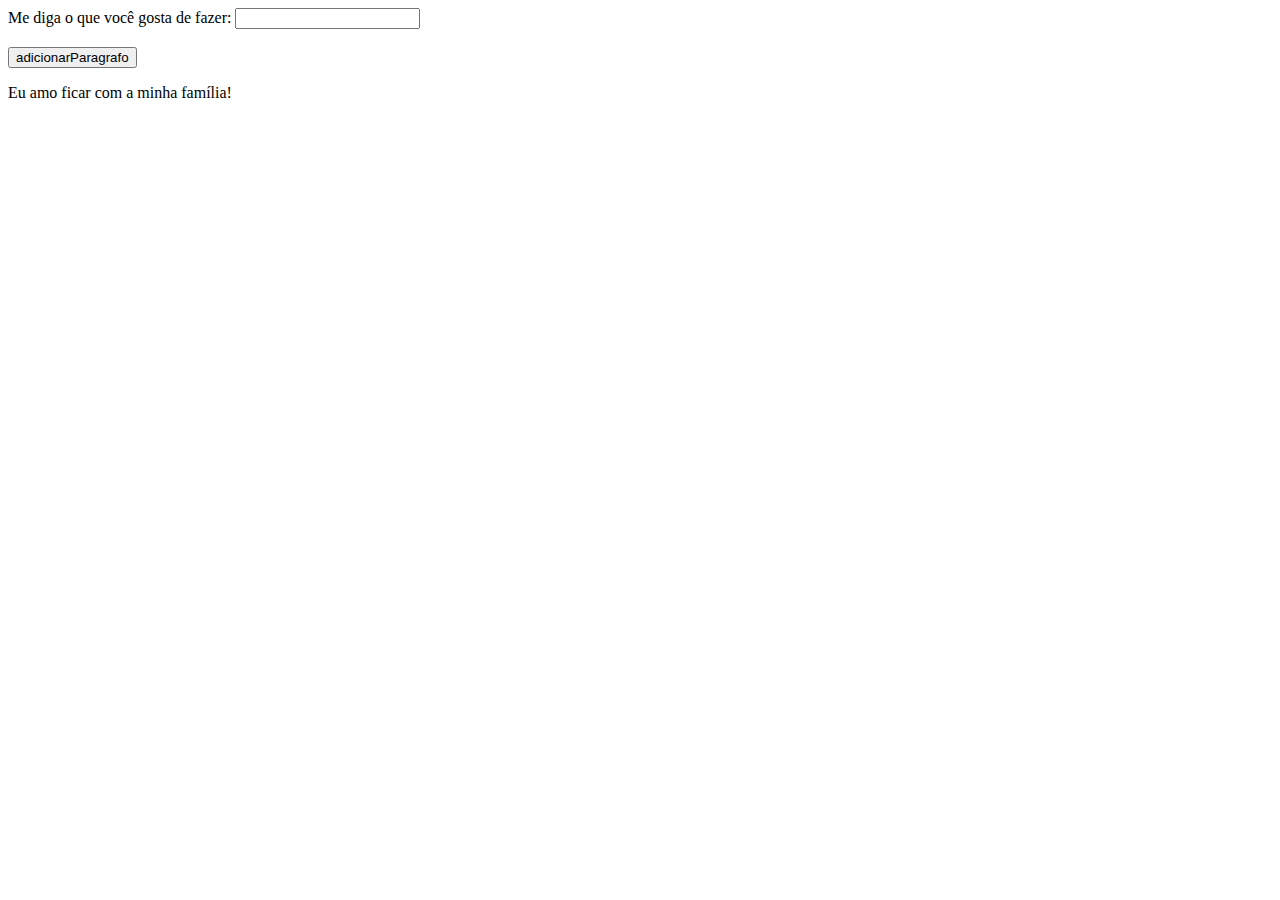
==== index.html @ 0df9dba5 "Add files via upload" ====
<!DOCTYPE html>
<html lang="en">
<head>
    <meta charset="UTF-8">
    <meta name="viewport" content="width=device-width, initial-scale=1.0">
    <title>Document</title>
</head>
<body>
    <label for="paragrafo">Me diga o que você gosta de fazer: </label>
    <input type="text" id="paragrafo"><br><br>
    <button onclick="adicionarParagrafo()">adicionarParagrafo</button>
    <p id="paragrafo">Eu amo ficar com a minha família!</p>
    

    <script src="./Script.js"></script>
</body>
</html>
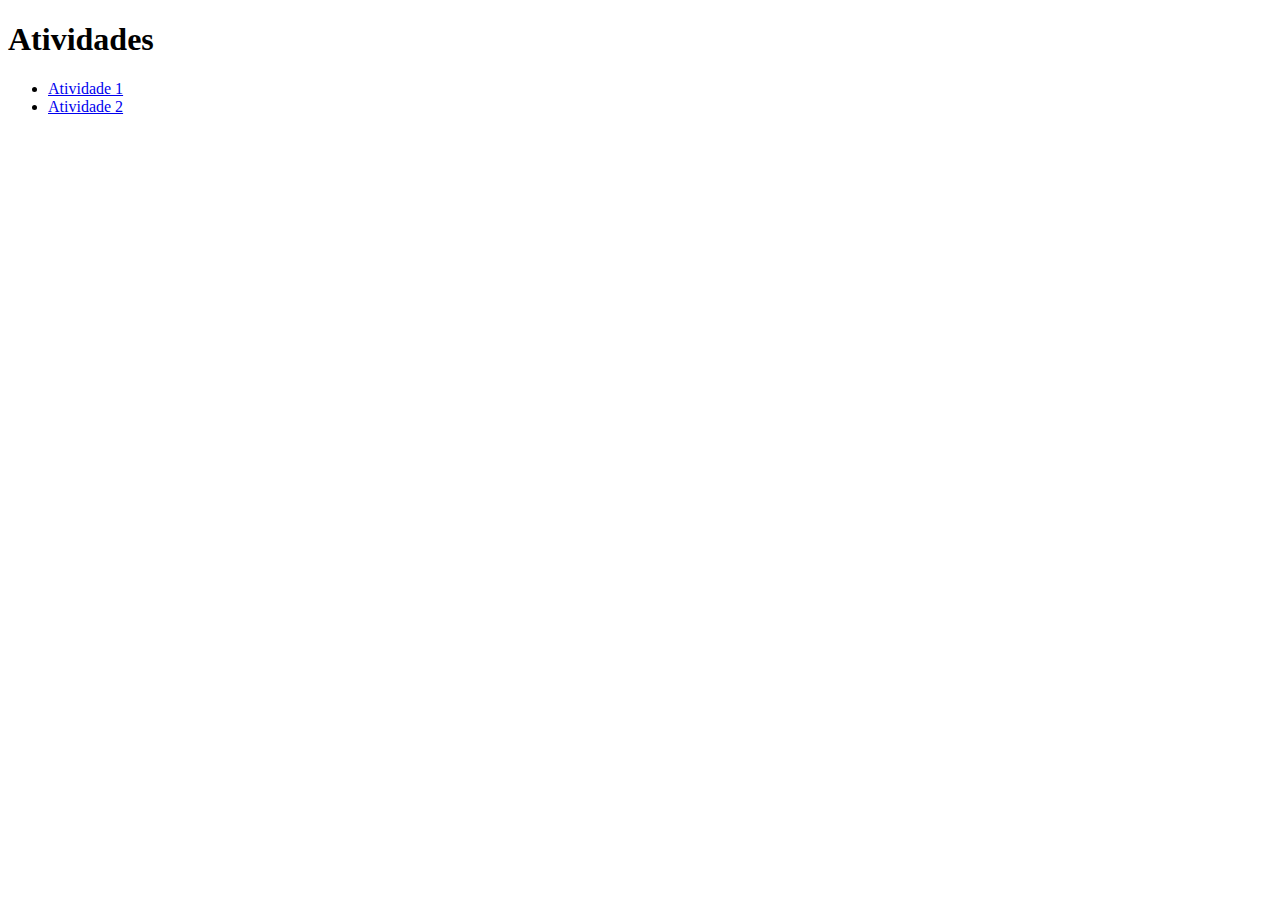
==== commit 433d5024: "Add files via upload" ====
--- a/index.html
+++ b/index.html
@@ -6,12 +6,10 @@
     <title>Document</title>
 </head>
 <body>
-    <label for="paragrafo">Me diga o que você gosta de fazer: </label>
-    <input type="text" id="paragrafo"><br><br>
-    <button onclick="adicionarParagrafo()">adicionarParagrafo</button>
-    <p id="paragrafo">Eu amo ficar com a minha família!</p>
-    
-
-    <script src="./Script.js"></script>
+    <h1>Atividades</h1>
+    <ul>
+        <li><a href="Atividade Pratica_1/index.html">Atividade 1</a></li>
+        <li><a href="Atividade Pratica_2/index.html">Atividade 2</a></li>
+    </ul>
 </body>
 </html>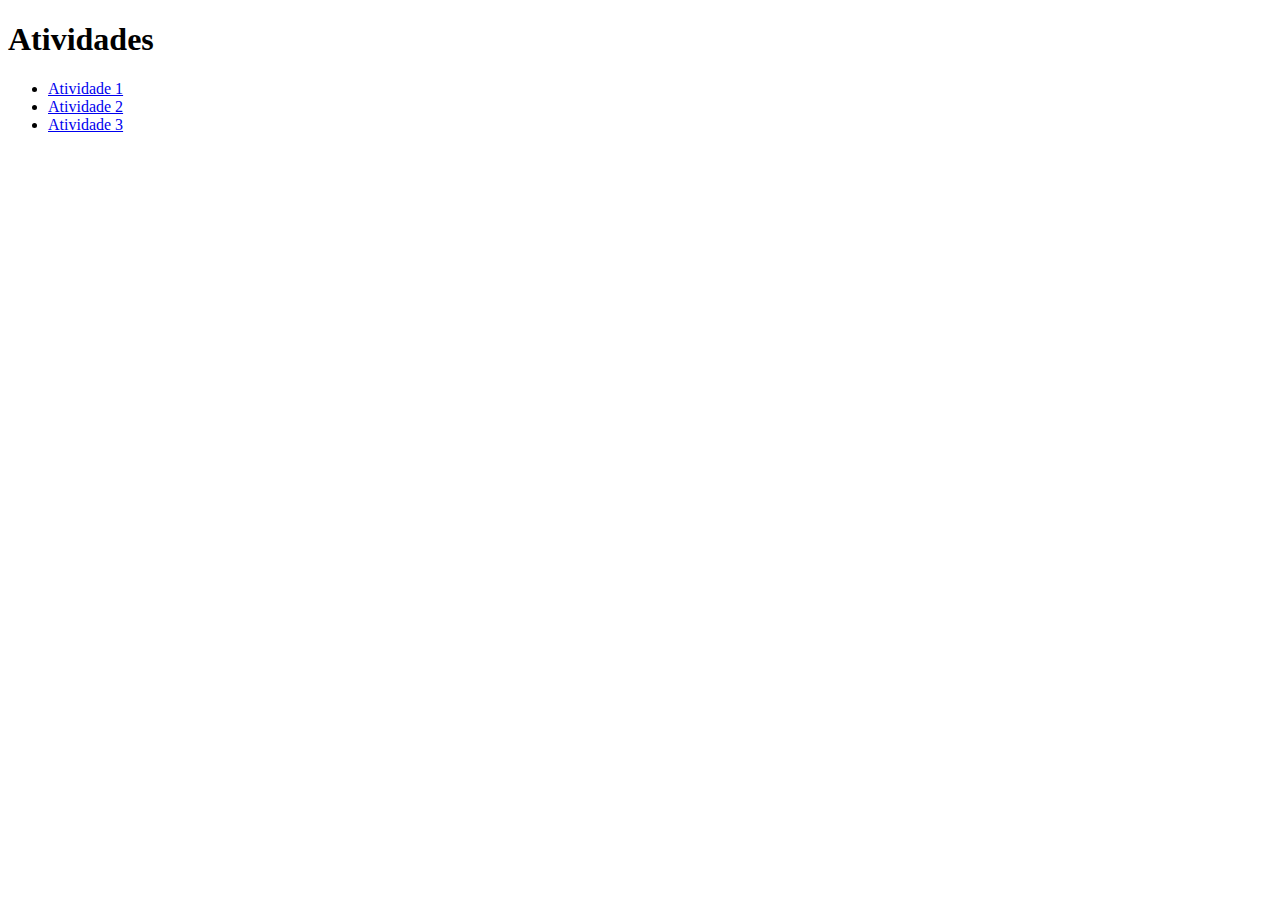
==== commit a4bfc687: "Add files via upload" ====
--- a/index.html
+++ b/index.html
@@ -10,6 +10,7 @@
     <ul>
         <li><a href="Atividade Pratica_1/index.html">Atividade 1</a></li>
         <li><a href="Atividade Pratica_2/index.html">Atividade 2</a></li>
+        <li><a href="Atividade Pratica_3/atividade3.html">Atividade 3</a></li>
     </ul>
 </body>
 </html>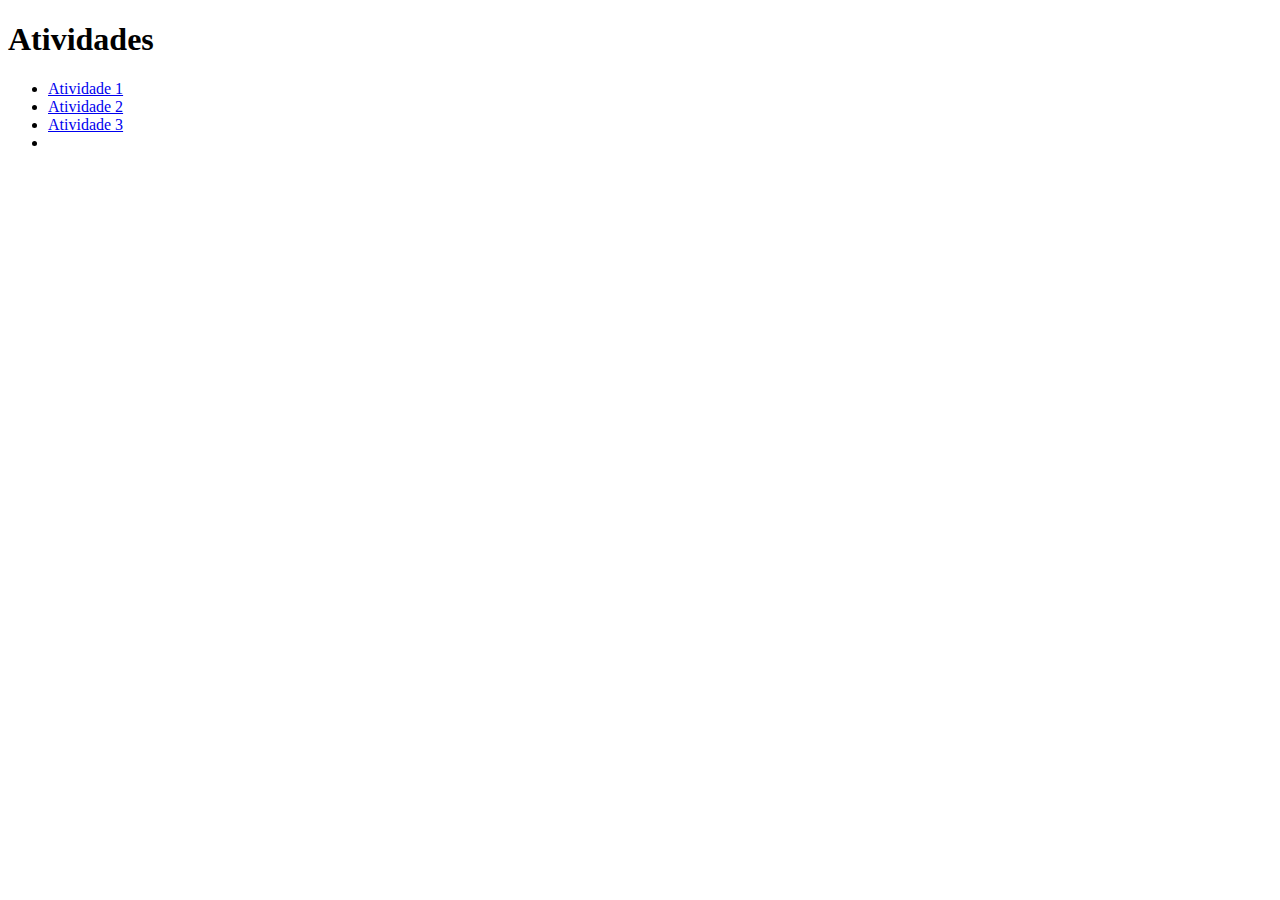
==== commit 4eb0d001: "Add files via upload" ====
--- a/index.html
+++ b/index.html
@@ -11,6 +11,7 @@
         <li><a href="Atividade Pratica_1/index.html">Atividade 1</a></li>
         <li><a href="Atividade Pratica_2/index.html">Atividade 2</a></li>
         <li><a href="Atividade Pratica_3/atividade3.html">Atividade 3</a></li>
+        <li><a href="./Aula 12/index.html"></a></li>
     </ul>
 </body>
 </html>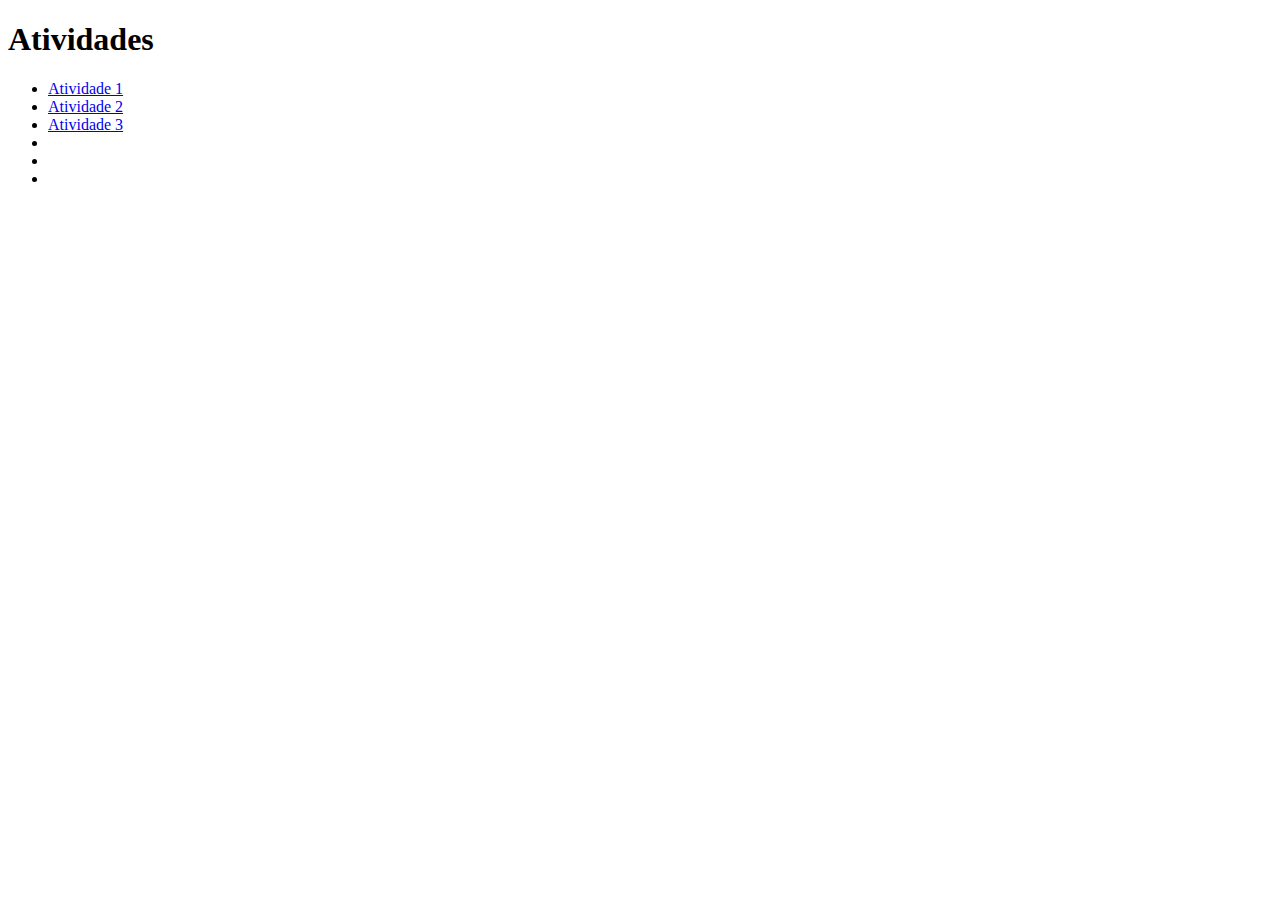
==== commit 789df649: "Add files via upload" ====
--- a/index.html
+++ b/index.html
@@ -12,6 +12,8 @@
         <li><a href="Atividade Pratica_2/index.html">Atividade 2</a></li>
         <li><a href="Atividade Pratica_3/atividade3.html">Atividade 3</a></li>
         <li><a href="./Aula 12/index.html"></a></li>
+        <li><a href="./Aula 11/Exercicio 1/index.html"></a></li>
+        <li><a href="./Aula 11/Exercício 2/index.html"></a></li>
     </ul>
 </body>
 </html>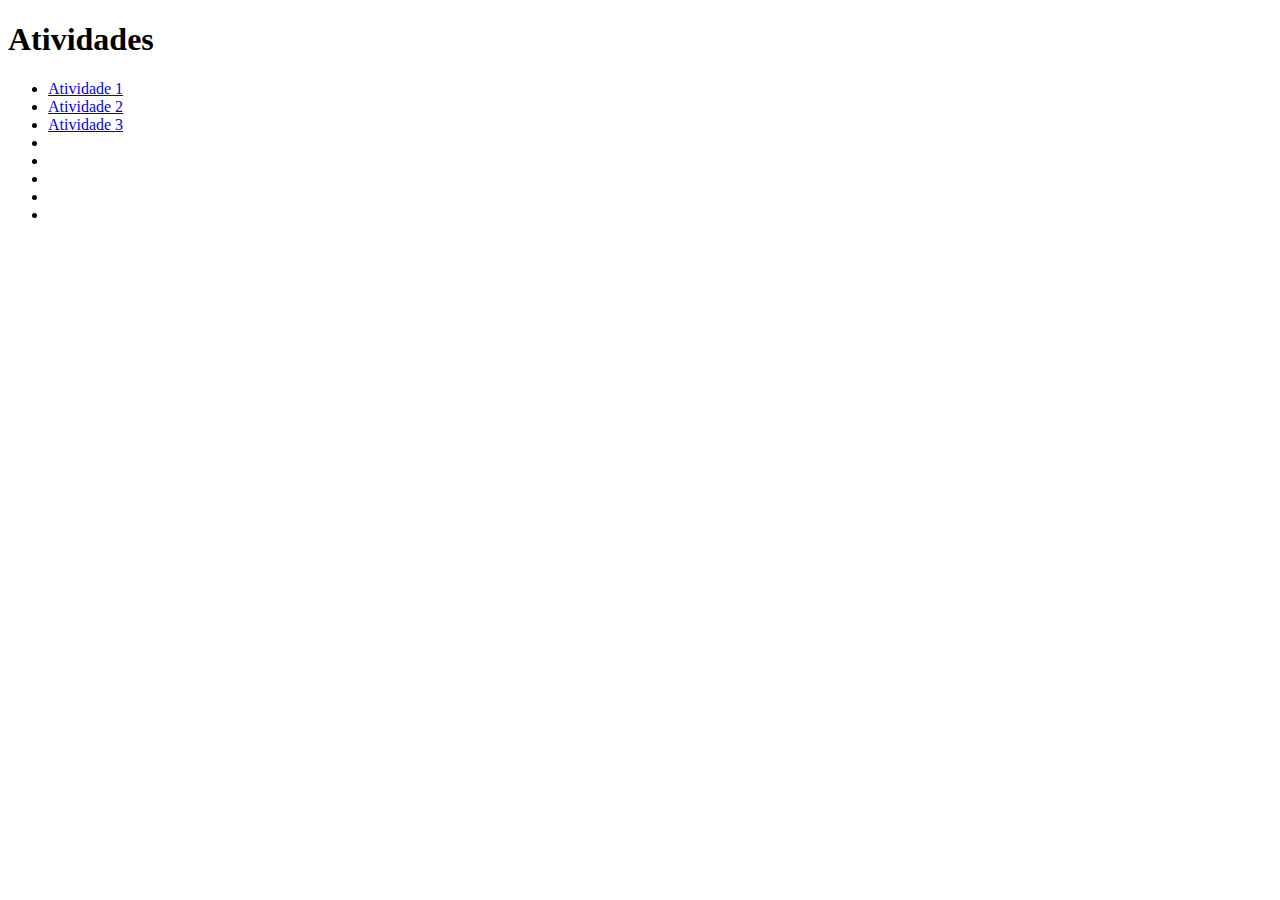
==== commit 2207332d: "Add files via upload" ====
--- a/index.html
+++ b/index.html
@@ -14,6 +14,8 @@
         <li><a href="./Aula 12/index.html"></a></li>
         <li><a href="./Aula 11/Exercicio 1/index.html"></a></li>
         <li><a href="./Aula 11/Exercício 2/index.html"></a></li>
+        <li><a href="./Aula_13/index.html"></a></li>
+        <li><a href="./Aula_13/cadastro.html"></a></li>
     </ul>
 </body>
 </html>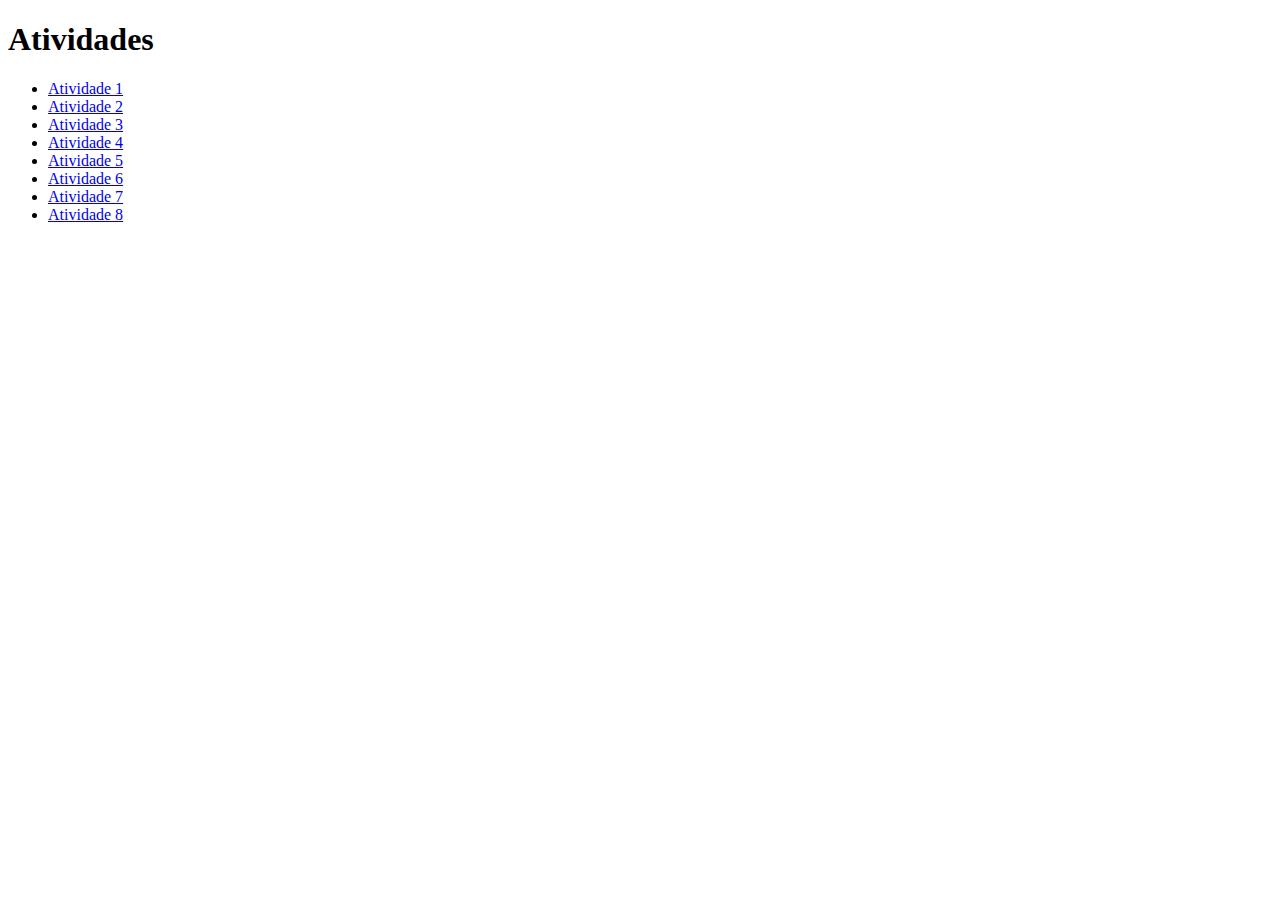
==== commit 2bb1636d: "Add files via upload" ====
--- a/index.html
+++ b/index.html
@@ -11,11 +11,11 @@
         <li><a href="Atividade Pratica_1/index.html">Atividade 1</a></li>
         <li><a href="Atividade Pratica_2/index.html">Atividade 2</a></li>
         <li><a href="Atividade Pratica_3/atividade3.html">Atividade 3</a></li>
-        <li><a href="./Aula 12/index.html"></a></li>
-        <li><a href="./Aula 11/Exercicio 1/index.html"></a></li>
-        <li><a href="./Aula 11/Exercício 2/index.html"></a></li>
-        <li><a href="./Aula_13/index.html"></a></li>
-        <li><a href="./Aula_13/cadastro.html"></a></li>
+        <li><a href="./Aula 12/index.html">Atividade 4</a></li>
+        <li><a href="./Aula 11/Exercicio 1/index.html">Atividade 5</a></li>
+        <li><a href="./Aula 11/Exercício 2/index.html">Atividade 6</a></li>
+        <li><a href="./Aula_13/index.html">Atividade 7</a></li>
+        <li><a href="./Aula_13/cadastro.html">Atividade 8</a></li>
     </ul>
 </body>
 </html>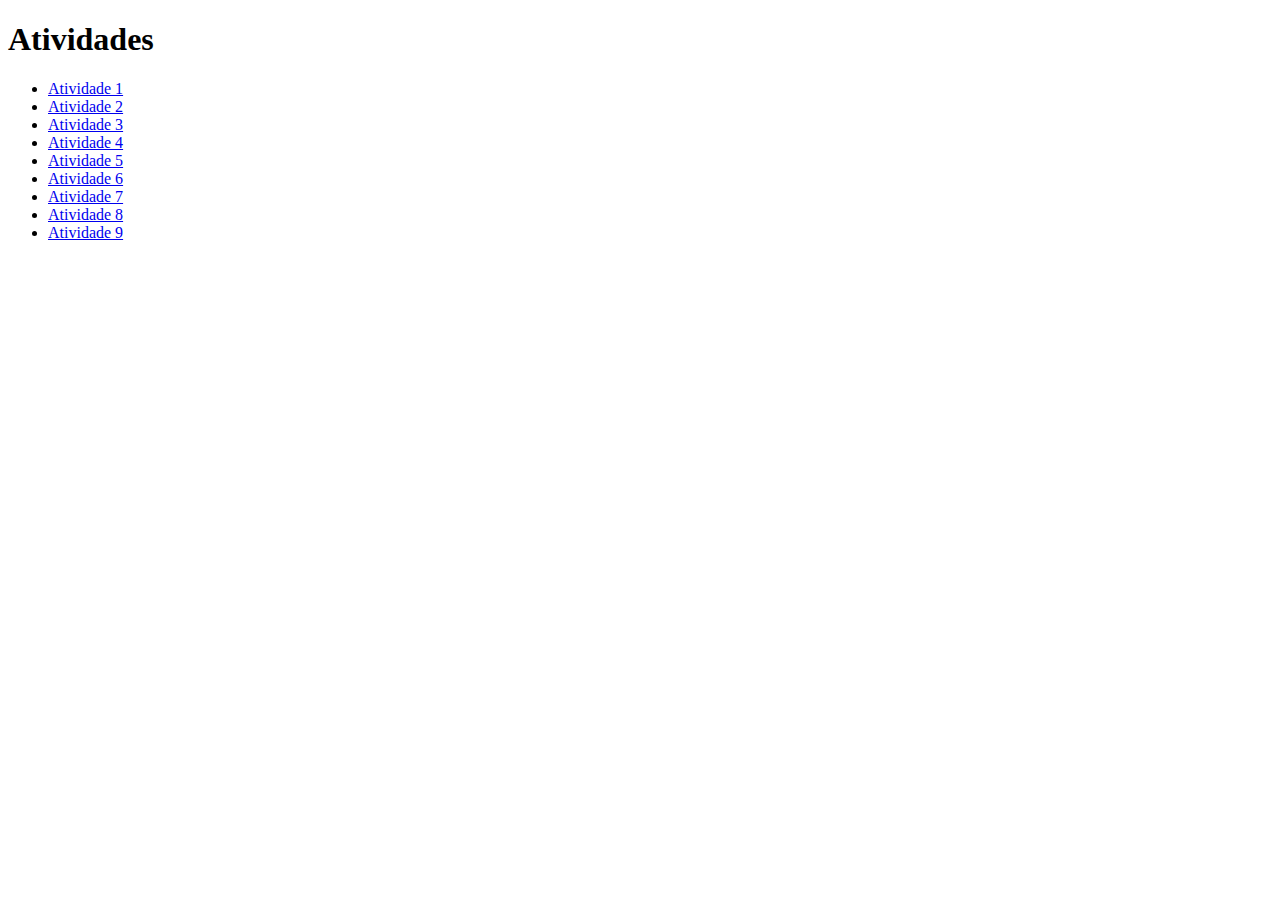
==== commit 1fdc2aaf: "Add files via upload" ====
--- a/index.html
+++ b/index.html
@@ -16,6 +16,7 @@
         <li><a href="./Aula 11/Exercício 2/index.html">Atividade 6</a></li>
         <li><a href="./Aula_13/index.html">Atividade 7</a></li>
         <li><a href="./Aula_13/cadastro.html">Atividade 8</a></li>
+        <li><a href="./Aula_16/index.html">Atividade 9</a></li>
     </ul>
 </body>
 </html>